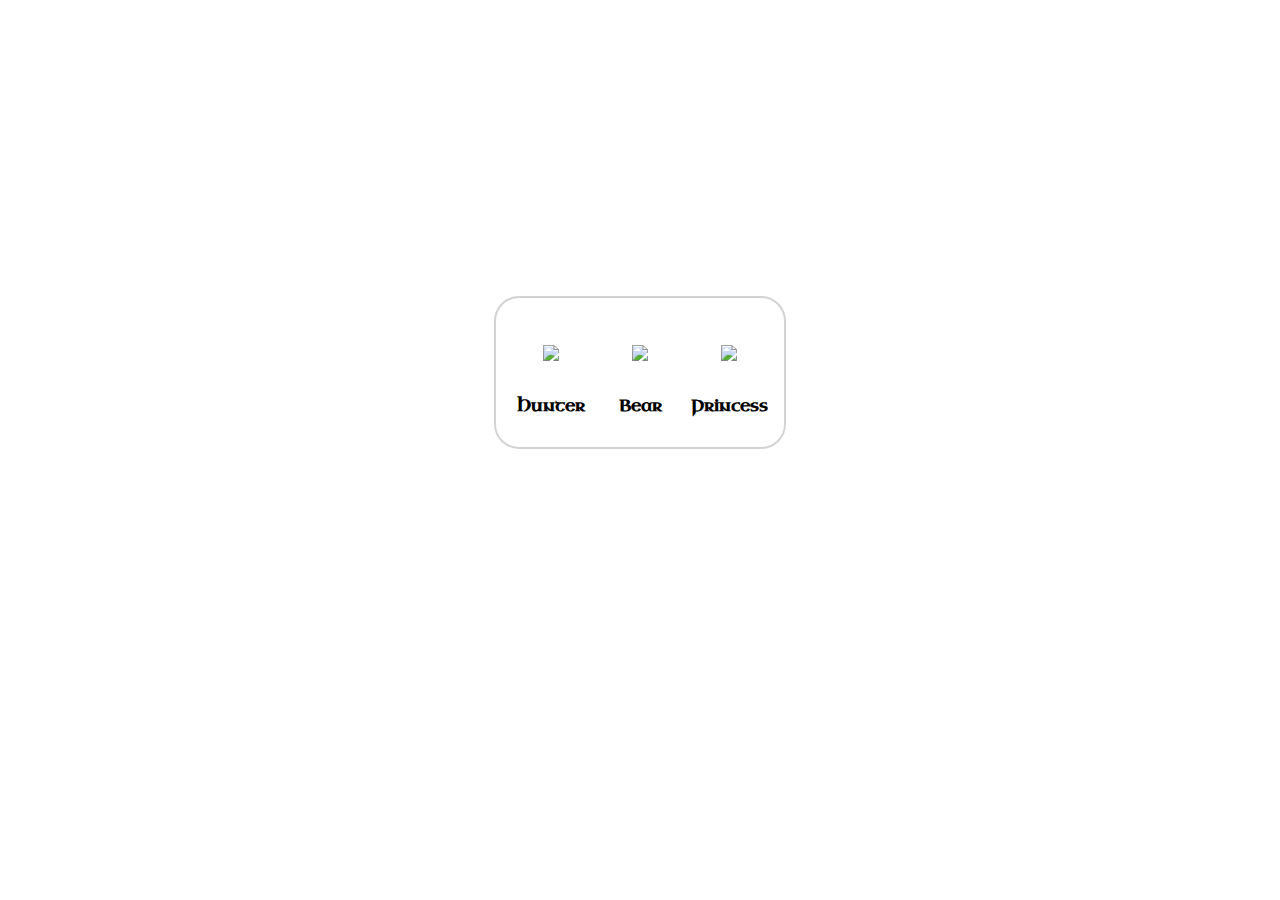
==== index.html @ fb0bd8f3 "Update index.html" ====
<!DOCTYPE html>
<html>
<head>
	<title>Hunter, Bear, Princess</title>
	<link rel="stylesheet" type="text/css" href="HBP.CSS">
	<link href="https://fonts.googleapis.com/css?family=Sigmar+One|Uncial+Antiqua&display=swap" rel="stylesheet">

</head>
<body>
	<div>
		<h1>Let's Play!</h1>
	</div>
	<div>
		<h2 id="headertext1">Choose a Player:</h2>
		
	</div>
	
  <div id="mainFrameOne" class="images">
    
    <div class="hunter">
    	<button onclick="myFunction()"><img class="img" src= "https://previews.123rf.com/images/saphatthachat/saphatthachat1805/saphatthachat180500171/102007681-vector-pixel-art-hunter-isolated-cartoon.jpg"></button>
    	<h4>Hunter</h4>
    </div>
    <div class="bear">
    	<button onclick="myFunction()"><img class="img" src="http://pixelartmaker.com/art/d2dc9caaef73f10.png"></button>
    	<h4>Bear</h4>
    </div>
    <div class="princess">
    	<button onclick="myFunction()"><img class="img" src="/HBP/src imgs/pixel-art-princess-vector-19072212.jpg"></button>
		<h4>Princess</h4>
    </div>
  </div>

  <div id="mainFrameTwo" style="display:none;" class="resultbox">
  	 <p> Player: Computer:</p>
  	 <div class="results">
  	</div>
  </div>
  <div style="display:block;"> 
  	<a href="RPS.HTML" id="headertext2" style="display:none;">Try Again!</a>
  </div>


  <!-- <div id="trees">
	<img src="https://art.pixilart.com/49686bd566577a2.png">
</div> -->

<script type="text/javascript" src="HBP.JS"></script>
<script>
function myFunction() { 
	document.getElementById("mainFrameOne").style.display="none"; 
	document.getElementById("headertext1").style.display="none";
	document.getElementById("mainFrameTwo").style.display="block"; 
	document.getElementById("headertext2").style.display="block";
}
</script>
</body>
</html>
---- HBP.CSS ----
@keyframes bounce {
  from {
    transform: translateY(0px);
  }
  to {
    transform: translateY(-15px);
  }
}
@-webkit-keyframes bounce {
  from {
    transform: translateY(0px);
  }
  to {
    transform: translateY(-15px);
  }
}
.img {
  height: 100px;
  width 100px;
  margin: 2em 2em 0em 2em;
  animation-play-state: paused; 
}


.img:hover {
  /* Toggle our animation play state to running when we are hovering over our sticker */
  animation-play-state: running;
  animation: bounce .25s infinite alternate;
  -webkit-animation: bounce .25s infinite alternate;
}


.images{
  display:inline-flex;
  flex-wrap: wrap;
  background-color: white;
  /*margin: auto 5em 5em 5em;*/
  /*padding: 2em;*/
  border-radius: 25px;
  border: 2px solid lightgrey;
  padding: 10px;
  margin-top: 2em;
      
}

body {
	padding: 0;
	margin: 0;
	text-align: center;
	color: white;
	font-family: 'Uncial Antiqua', cursive;
	background-image: url("https://img.itch.zone/aW1hZ2UvMTE1OTIxLzUzNjE1OS5wbmc=/original/Xg%2BRuo.png");
	background-repeat: no-repeat;
	background-size: 100% 50em;
	/*background: rgb(214,233,148);
background: radial-gradient(circle, rgba(214,233,148,1) 0%, rgba(13,84,48,1) 100%);*/
}

h4 {
	/*display: inline-block;*/
	color:black;
	}

.hunter:hover, .princess:hover, .bear:hover{
	
	font-family: 'Sigmar One', cursive;
}

/*#trees {
	width:100%;
	overflow-y: hidden;
	overflow-x: hidden;
	margin: -8em;
	padding: -10em;	
}
*/

h1 {
	font-size: 400%;
	margin: 1em;
	text-decoration: underline;
}

p {
	color: black;
	font-size: 150%;
	display: inline-flex;
	text-align: center;
	white-space: nowrap;
	margin-bottom: -50px;
	word-spacing: 3em;
}

a {
	/*font-size: 200%;
	margin-top: 2em;
	margin-bottom: 1em;*/
	background-color: #555555; 
  border: none;
  color: white;
  padding: 18px 28px;
  text-align: center;
  text-decoration: none;
  display: inline-block;
  white-space: nowrap;
  font-size: 16px;
    width: 10em;
    margin: 0 auto;
  

}

a:visited {
	color: white;
}

.resultbox {
	color: black;
	background-color: white;
   	border-radius: 25px;
 	border: 2px solid lightgrey;
 	padding: 10px;
 	width:30em;
 	display: inline-block;
 	margin: 2em auto;


	}

button {

padding: 10px;
border: none;
background: none;
display:block;
margin: 0 auto;
 	text-align: center;
}

.results{
	margin: -1em;
	margin-bottom: 1em;
}
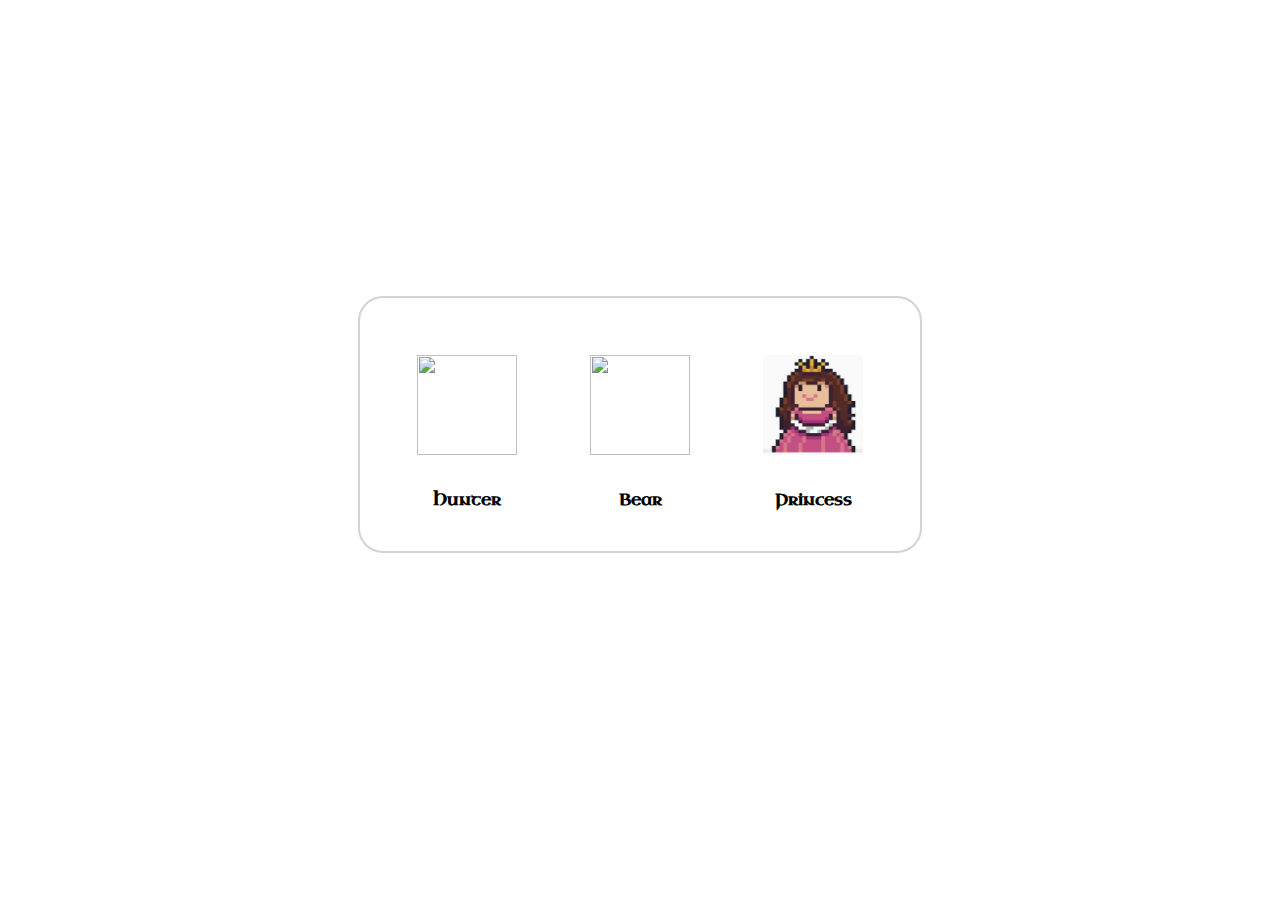
==== commit 39f862cf: "fixed princess img" ====
--- a/index.html
+++ b/index.html
@@ -18,32 +18,30 @@
   <div id="mainFrameOne" class="images">
     
     <div class="hunter">
-    	<button onclick="myFunction()"><img class="img" src= "https://previews.123rf.com/images/saphatthachat/saphatthachat1805/saphatthachat180500171/102007681-vector-pixel-art-hunter-isolated-cartoon.jpg"></button>
+    	<button id="button1"><img class="img" src= "https://previews.123rf.com/images/saphatthachat/saphatthachat1805/saphatthachat180500171/102007681-vector-pixel-art-hunter-isolated-cartoon.jpg"></button>
     	<h4>Hunter</h4>
     </div>
     <div class="bear">
-    	<button onclick="myFunction()"><img class="img" src="http://pixelartmaker.com/art/d2dc9caaef73f10.png"></button>
+    	<button id="button2"><img class="img" src="http://pixelartmaker.com/art/d2dc9caaef73f10.png"></button>
     	<h4>Bear</h4>
     </div>
     <div class="princess">
-    	<button onclick="myFunction()"><img class="img" src="/HBP/src imgs/pixel-art-princess-vector-19072212.jpg"></button>
+    	<button id="button3"><img class="img" src="src imgs\pixel-art-princess-vector-19072212.jpg"></button>
 		<h4>Princess</h4>
     </div>
   </div>
 
   <div id="mainFrameTwo" style="display:none;" class="resultbox">
-  	 <p> Player: Computer:</p>
-  	 <div class="results">
+	  <p> Player: </p>
+	  <div id="player"> </div>
+	<p>Computer:</p>
+	  <div id="robot"> </div>
+  	 <div id="result">
   	</div>
   </div>
   <div style="display:block;"> 
-  	<a href="RPS.HTML" id="headertext2" style="display:none;">Try Again!</a>
+  	<a href="https://wisskers93.github.io/HBP/" id="headertext2" style="display:none;">Try Again!</a>
   </div>
-
-
-  <!-- <div id="trees">
-	<img src="https://art.pixilart.com/49686bd566577a2.png">
-</div> -->
 
 <script type="text/javascript" src="HBP.JS"></script>
 <script>
@@ -53,6 +51,7 @@
 	document.getElementById("mainFrameTwo").style.display="block"; 
 	document.getElementById("headertext2").style.display="block";
 }
+	
 </script>
 </body>
 </html>  
--- a/HBP.CSS
+++ b/HBP.CSS
@@ -16,7 +16,7 @@
 }
 .img {
   height: 100px;
-  width 100px;
+  width: 100px;
   margin: 2em 2em 0em 2em;
   animation-play-state: paused; 
 }
@@ -34,11 +34,9 @@
   display:inline-flex;
   flex-wrap: wrap;
   background-color: white;
-  /*margin: auto 5em 5em 5em;*/
-  /*padding: 2em;*/
   border-radius: 25px;
   border: 2px solid lightgrey;
-  padding: 10px;
+  padding: 20px;
   margin-top: 2em;
       
 }
@@ -66,15 +64,6 @@
 	font-family: 'Sigmar One', cursive;
 }
 
-/*#trees {
-	width:100%;
-	overflow-y: hidden;
-	overflow-x: hidden;
-	margin: -8em;
-	padding: -10em;	
-}
-*/
-
 h1 {
 	font-size: 400%;
 	margin: 1em;
@@ -92,10 +81,8 @@
 }
 
 a {
-	/*font-size: 200%;
-	margin-top: 2em;
-	margin-bottom: 1em;*/
-	background-color: #555555; 
+	
+  background-color: #555555; 
   border: none;
   color: white;
   padding: 18px 28px;
@@ -137,7 +124,7 @@
  	text-align: center;
 }
 
-.results{
+.result{
 	margin: -1em;
 	margin-bottom: 1em;
 }
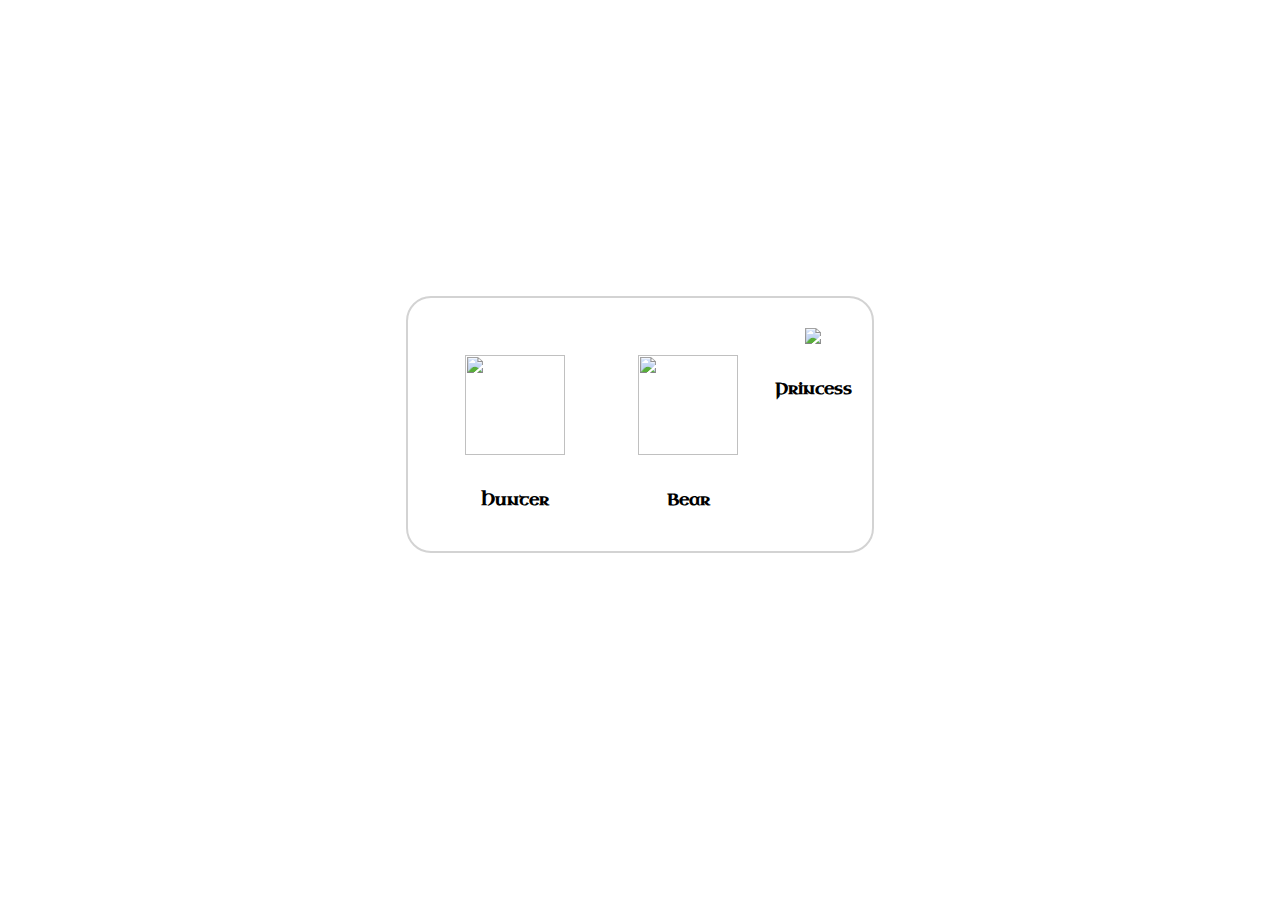
==== commit 05b22fb9: "fixed results - need to fix win/lose" ====
--- a/index.html
+++ b/index.html
@@ -26,32 +26,24 @@
     	<h4>Bear</h4>
     </div>
     <div class="princess">
-    	<button id="button3"><img class="img" src="src imgs\pixel-art-princess-vector-19072212.jpg"></button>
+    	<button id="button3"><img class="imgPrincess" src="http://pixelartmaker.com/art/7a40d068e7d71de.png"></button>
 		<h4>Princess</h4>
     </div>
   </div>
 
   <div id="mainFrameTwo" style="display:none;" class="resultbox">
 	  <p> Player: </p>
-	  <div id="player"> </div>
+	  <img id="imgPlayer" src="src imgs\pixel-art-princess-vector-19072212.jpg">
 	<p>Computer:</p>
-	  <div id="robot"> </div>
-  	 <div id="result">
+	  <div id="robot"> <img id="imgRobot" src="src imgs\pixel-art-princess-vector-19072212.jpg"> </div>
+  	 <h3 id="result"></h3>
   	</div>
   </div>
   <div style="display:block;"> 
-  	<a href="https://wisskers93.github.io/HBP/" id="headertext2" style="display:none;">Try Again!</a>
-  </div>
+	  <button id="revert" style="display:none;">Try Again!</button>
+	</div>
 
 <script type="text/javascript" src="HBP.JS"></script>
-<script>
-function myFunction() { 
-	document.getElementById("mainFrameOne").style.display="none"; 
-	document.getElementById("headertext1").style.display="none";
-	document.getElementById("mainFrameTwo").style.display="block"; 
-	document.getElementById("headertext2").style.display="block";
-}
 	
-</script>
 </body>
 </html>  
--- a/HBP.CSS
+++ b/HBP.CSS
@@ -14,7 +14,7 @@
     transform: translateY(-15px);
   }
 }
-.img {
+.img, #imgPlayer, #imgRobot {
   height: 100px;
   width: 100px;
   margin: 2em 2em 0em 2em;
@@ -114,7 +114,7 @@
 
 	}
 
-button {
+#button1, #button2, #button3 {
 
 padding: 10px;
 border: none;
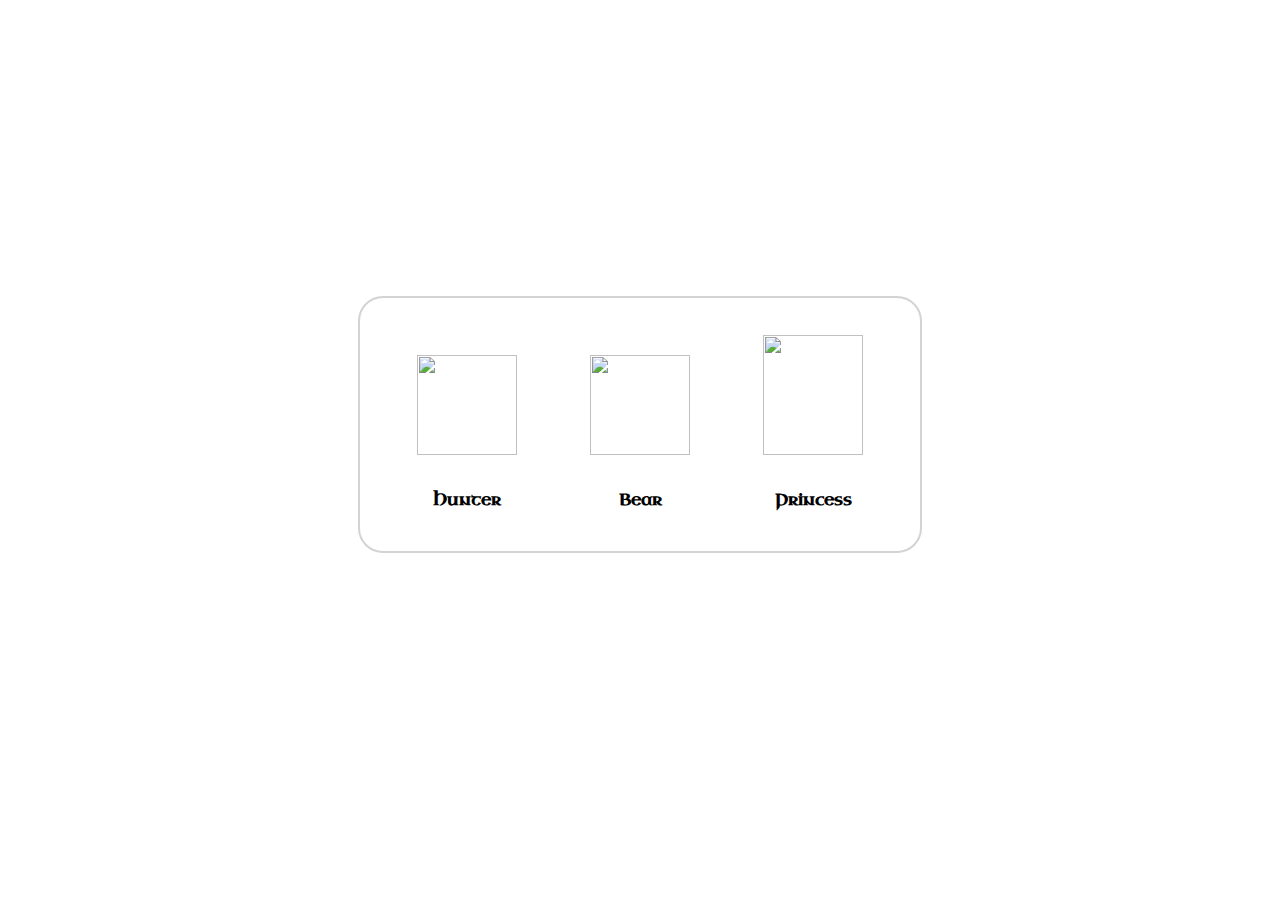
==== commit 20ea1a8c: "fixed layout - need to fix button for "try again"" ====
--- a/index.html
+++ b/index.html
@@ -31,17 +31,46 @@
     </div>
   </div>
 
-  <div id="mainFrameTwo" style="display:none;" class="resultbox">
-	  <p> Player: </p>
-	  <img id="imgPlayer" src="src imgs\pixel-art-princess-vector-19072212.jpg">
-	<p>Computer:</p>
-	  <div id="robot"> <img id="imgRobot" src="src imgs\pixel-art-princess-vector-19072212.jpg"> </div>
-  	 <h3 id="result"></h3>
-  	</div>
-  </div>
-  <div style="display:block;"> 
-	  <button id="revert" style="display:none;">Try Again!</button>
-	</div>
+	
+<!--Display after selection-->
+
+	<div id="mainFrameTwo" style="display:none;" class="resultbox">
+
+		<div class='row'>
+			<div class='column'>
+				<div class='player-column'>
+					<p> Player:</p> 
+				</div>
+			</div>
+			<div class='column'>
+				<div class='robot-column'>
+					<p>Computer:</p> 
+				</div>
+			</div>
+		</div>
+
+		<div class='row'>
+			<div class='column'>
+				<div class='player-column'>
+					<img id="imgPlayer" src="src imgs\pixel-art-princess-vector-19072212.jpg">	
+				</div>
+			</div>
+			<div class='column'>
+				<div class='robot-column'>
+					<img id="imgRobot" src="src imgs\pixel-art-princess-vector-19072212.jpg"> 
+				</div>
+			</div>
+		</div>
+
+		<div style="display:block;"> 
+			<h3 id="result"></h3>
+			<br>
+			<button id="revert" style="display:none;">Try Again!</button>
+	    </div>
+    </div>
+
+
+
 
 <script type="text/javascript" src="HBP.JS"></script>
 	
--- a/HBP.CSS
+++ b/HBP.CSS
@@ -14,15 +14,30 @@
     transform: translateY(-15px);
   }
 }
-.img, #imgPlayer, #imgRobot {
+.img {
   height: 100px;
   width: 100px;
   margin: 2em 2em 0em 2em;
   animation-play-state: paused; 
 }
 
+#imgPlayer, #imgRobot {
+  height: 100px;
+  width: 100px;
+  margin: 2em 2em 2em 2em;
+  animation-play-state: paused; 
+}
 
-.img:hover {
+
+.imgPrincess{
+  height: 120px;
+  width: 100px;
+  margin: .5em 2em 0em 2em;
+  animation-play-state: paused; 
+}
+
+
+.img:hover, .imgPrincess:hover {
   /* Toggle our animation play state to running when we are hovering over our sticker */
   animation-play-state: running;
   animation: bounce .25s infinite alternate;
@@ -107,8 +122,8 @@
    	border-radius: 25px;
  	border: 2px solid lightgrey;
  	padding: 10px;
- 	width:30em;
- 	display: inline-block;
+ 	width:35em;
+ 	display: flex;
  	margin: 2em auto;
 
 
@@ -128,3 +143,29 @@
 	margin: -1em;
 	margin-bottom: 1em;
 }
+
+
+
+.row {
+  display: flex;
+  flex-direction: row;
+  flex-wrap: wrap;
+  width: 100%;
+  height: 3.5em;
+  
+}
+
+.column {
+  display: flex;
+  flex-direction: column;
+  flex-basis: 100%;
+  flex: 1;
+}
+
+.player-column {
+  height: 100px;
+}
+
+.robot-column {
+  height: 100px;
+}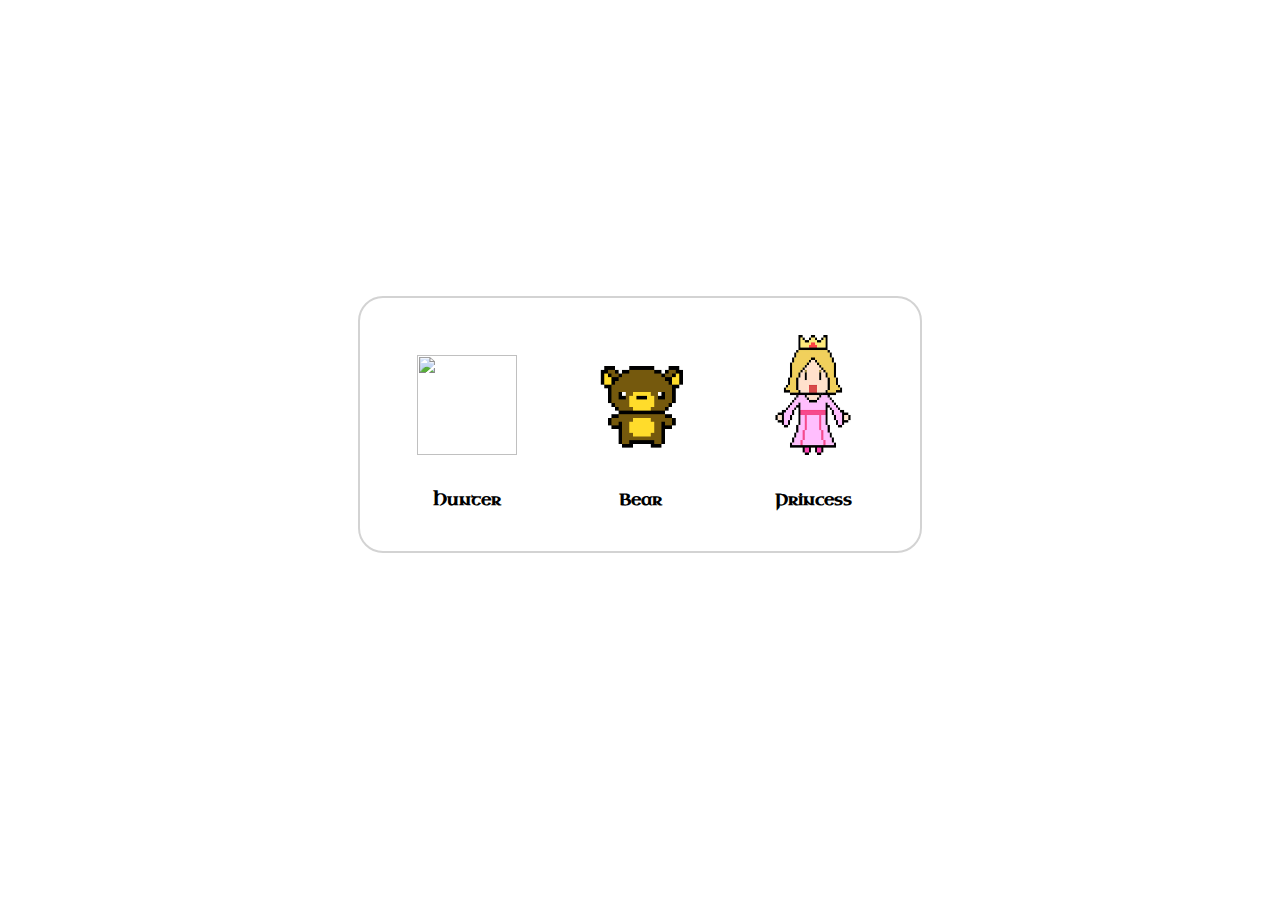
==== commit b5d4f7a2: "Update index.html" ====
--- a/index.html
+++ b/index.html
@@ -22,11 +22,11 @@
     	<h4>Hunter</h4>
     </div>
     <div class="bear">
-    	<button id="button2"><img class="img" src="http://pixelartmaker.com/art/d2dc9caaef73f10.png"></button>
+    	<button id="button2"><img class="img" src="src imgs/Bear.png"></button>
     	<h4>Bear</h4>
     </div>
     <div class="princess">
-    	<button id="button3"><img class="imgPrincess" src="http://pixelartmaker.com/art/7a40d068e7d71de.png"></button>
+    	<button id="button3"><img class="imgPrincess" src="src imgs/princess.png"></button>
 		<h4>Princess</h4>
     </div>
   </div>
@@ -63,16 +63,17 @@
 		</div>
 
 		<div style="display:block;"> 
-			<h3 id="result"></h3>
-			<br>
-			<button id="revert" style="display:none;">Try Again!</button>
-	    </div>
+			<h3 id="result"></h3>	    
+		</div>	
     </div>
 
+	<div id="revertButton">
+		<button id="revert" style="display:none;">Try Again!</button>
+	</div>
 
 
+<script type="text/javascript" src="HBP.js"></script>
 
-<script type="text/javascript" src="HBP.JS"></script>
-	
+
 </body>
 </html>  
